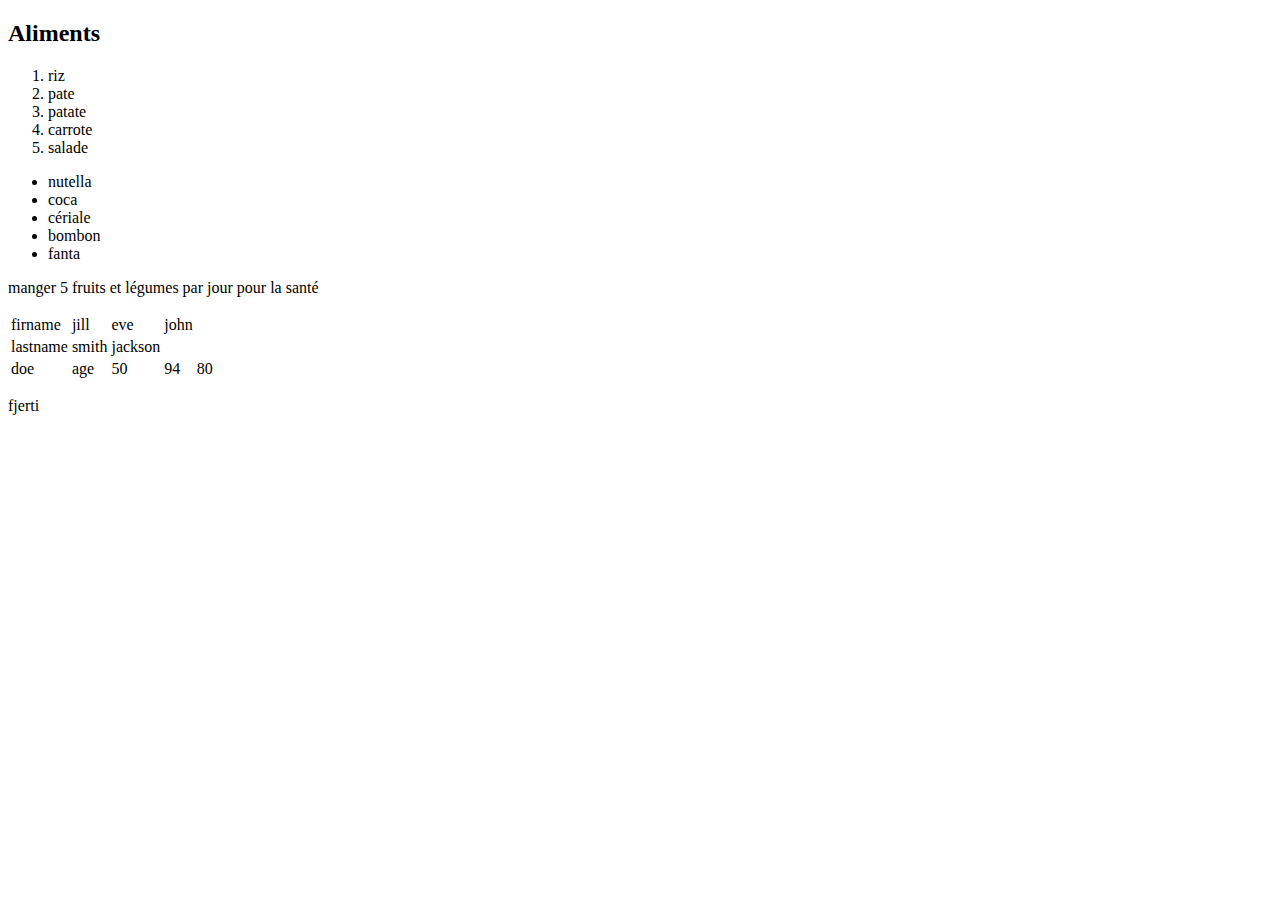
==== exo.html @ 0cc7daed "premier commit" ====
<!DOCTYPE html>
<html lang="en">
<head>
    <meta charset="UTF-8">
    <meta name="viewport" content="width=device-width, initial-scale=1.0">
    <title>aliment</title>
</head>
<body>
    <h2>Aliments</h2>
    <ol>
        <li>riz</li>
        <li>pate</li>
        <li>patate</li>
        <li>carrote</li>
        <li>salade</li>
    </ol>
<ul>
    <li>nutella</li>
    <li>coca</li>
    <li>cériale</li>
    <li>bombon</li>
    <li>fanta</li>
</ul>
<p>manger 5 fruits et légumes par jour pour la santé</p>
<p></p>

<table>
<tr> 
<td>firname</td>
<td>jill</td>
<td>eve</td>
<td>john</td>
</tr>
    <tr>
<td>lastname</td>
<td>smith</td>
<td>jackson</td>
    </tr>
    <tr>

<td>doe</td>
<td>age</td>
<td>50</td>
<td>94</td>
<td>80</td>

    </tr>
</table>



<p>fjerti</p>








</body>
</html>
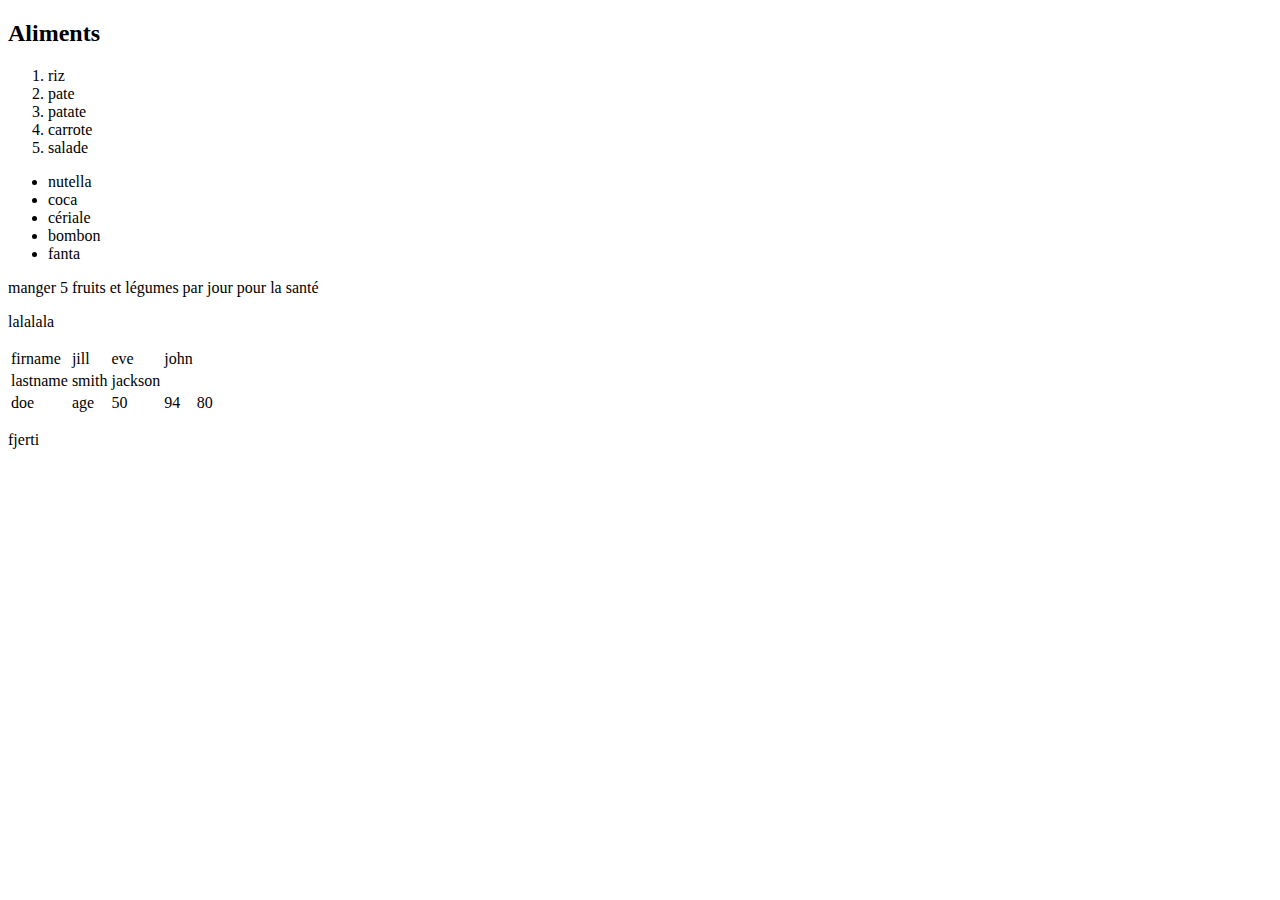
==== commit 7f64dfc2: "semaine 2" ====
--- a/exo.html
+++ b/exo.html
@@ -43,6 +43,7 @@
 <td>50</td>
 <td>94</td>
 <td>80</td>
+<p>lalalala</p>
 
     </tr>
 </table>
